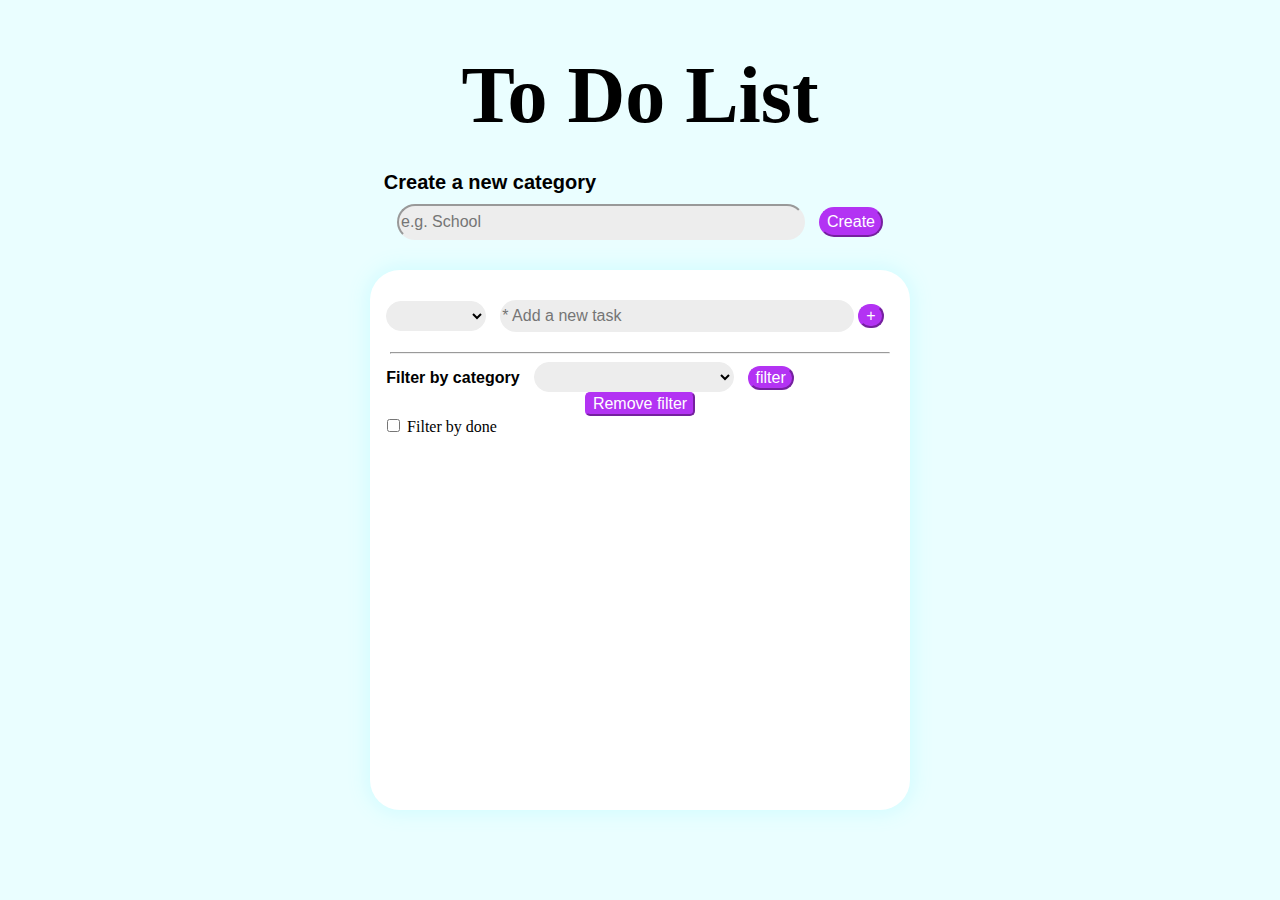
==== index2.html @ d006457a "MODIFIED files" ====
<!DOCTYPE html>
<html lang="en">

<head>
    <meta charset="UTF-8">
    <meta http-equiv="X-UA-Compatible" content="IE=edge">
    <meta name="viewport" content="width=device-width, initial-scale=1.0">
    <title>Document</title>
    <link rel="stylesheet" href="style.css">
</head>

<body class="bg">

    <div class="container-fluid" align="center">
        <div class="row">
            <div class="col-md-12">
                <h3 class="todolist">
                    To Do List
                </h3>
            </div>
        </div>
        <div class="row">
            <div class="col-md-12">
                <span class="createCategoryLabel">Create a new category</span>
            </div>
        </div>
        <div class="row">
            <div class="col-md-4">
            </div>
            <div class="col-md-4">
                
                <input class="createCategoryInput" type="text" name="new-category" id="new-category" placeholder="e.g. School"> 
                <button class="createbutton"onclick="addCategory()">Create</button>
            </div>
            <div class="col-md-4">
            </div>
        </div>
        <div  class="box" >
            <div class="col-md-12">
                <div class="row">
                    <div class="col-md-4">
                        <select class="droplistTask" id="categories-list" title="All" ><!--droplist category -->
                        </select>
                        <input class="inputTask" type="text" name="new-task" id="new-task" placeholder="* Add a new task">
                        <button class="addTaskButton"onclick="addTask()">+</button>
                        <hr>
                    </div>
                    <div class="col-md-4">
                        <!-- <input class="input" type="text" name="new-task" id="new-task" placeholder="* Add a new task"> -->
                    </div>
                    <div class="col-md-4">
                   
                    </div>
                </div>
                <div class="row">
                    <div class="col-md-4">
                         <span class="filterByCategoryLabel">Filter by category</span>
                         <select class="droplistFilter" id="categories-list-filter" title="All"></select>
                         <button class="filterButton" onclick="filterTasks()">filter</button>
                         <button class="button">Remove filter</button>
                    </div>
                    <div class="col-md-4">
                        <input class="checkboxDone"onclick="filterTasks()"type="checkbox" name="done" id="done">
                        <label class="filterbydoneLabel"for="done">Filter by done</label>
                    </div>
                    <div class="col-md-4">
                         
                    </div>
                </div>
                <div class="row">
                    <div class="col-md-4">
                    </div>
                    <div class="col-md-4">
                        <div id="tasks-list"></div>
                    </div>
                    <div class="col-md-4">
                    </div>
                </div> 
                
            </div>
        </div>
    </div>


</body>

<script src="./components/categoryItem.js"></script>
<script src="./components/taskItem.js"></script>

<script src="./engine.js"></script>
<script src="./index.js"></script>

</html>
---- style.css ----
.todo-item {
  display: flex;
}

hr{
  color:rgb(179, 51, 243);
  margin-top: 20px;
}
.bg{
  background-color: rgb(234, 254, 255);
}
.todolist{
  font-size:80px;
color: black;
font-family:serif;
margin-top: 50px;
margin-bottom: 30px;
}
.createCategoryLabel{
  margin-right: 300px;
  font-size: 20px;
  font-family:Arial, Helvetica, sans-serif;
  font-weight: bold;
}
.createCategoryInput{
  margin-top: 10px;
  margin-right: 10px;
  font-size:medium;
  background-color: rgb(237, 237, 237);
  border-color: rgb(237, 237, 237);
   border-radius:50px;
   height: 30px;
   width:400px;
   font-family:Arial, Helvetica, sans-serif;
}
.createbutton{
  background-color: rgb(179, 51, 243);
  border-radius: 50px;
  color: white;
  font-size: medium;
  border-color:rgb(179, 51, 243) ;
  height: 30px;
  font-family:Arial, Helvetica, sans-serif;
  
}
.droplistTask{
  font-size:medium;
  background-color: rgb(237, 237, 237);
  border-color: rgb(237, 237, 237);
   border-radius:50px;
   height: 30px;
   width:100px;
   /* margin-right:150px; */
   position:relative;
   right: 10px;
   font-family:Arial, Helvetica, sans-serif;
   
}
.inputTask{
  margin-top: 10px;
  /* margin-right:100px; */
  position :relative;
  /* right:5px; */
  font-size:medium;
  background-color: rgb(237, 237, 237);
  border-color: rgb(237, 237, 237);
   border-radius:50px;
   height: 30px;
   width:350px;
   border:0px;
   font-family:Arial, Helvetica, sans-serif;
}
.addTaskButton{
  background-color: rgb(179, 51, 243);
  border-radius:100px;
  color: white;
  font-size: medium;
  border-color:rgb(179, 51, 243) ;
  font-family:Arial, Helvetica, sans-serif;
}
.filterByCategoryLabel{

  font-size:medium;
  font-weight: bold;
  position: relative;
  right:60px;
  font-family:Arial, Helvetica, sans-serif;
}
.droplistFilter{
  font-size:medium;
  background-color: rgb(237, 237, 237);
  border-color: rgb(237, 237, 237);
   border-radius:50px;
   height: 30px;
   width:200px;
   /* margin-right:150px; */
   position:relative;
   right: 50px;
   font-family:Arial, Helvetica, sans-serif;
}
.filterButton{
  background-color: rgb(179, 51, 243);
  border-radius:100px;
  color: white;
  font-size: medium;
  border-color:rgb(179, 51, 243) ;
  position: relative;
  right:40px;
  font-family:Arial, Helvetica, sans-serif;
}
.checkboxDone{
position: relative;
right:200px;
}
.filterbydoneLabel{
  position: relative;
  right: 200px;

}
.removeFilterButton{

}
.header{
align-content: center;
font-size: xx-large;
color: black;
font-family:serif;
font-weight:900;

}
.box {
  height :500px;
  width :500px;
  background-color: rgb(255, 255, 255);
  border-radius:30px; 
  box-shadow: 0px 0px 20px 3px rgb(209, 252, 255);
  margin-top: 30px;
  padding: 20px;
}
.input{
  background-color: rgb(237, 237, 237);
  border-color: rgb(237, 237, 237);
   border-radius:5px;
   height: 30px;
   width:200px;
 
}

.category{
  background-color: rgb(237, 237, 237);
  border-color: rgb(237, 237, 237);
  border-radius:5px;
  height: 30px;
  width:100px;

}

.button{
  background-color: rgb(179, 51, 243);
  border-radius: 5px;
  color: white;
  font-size: medium;
  border-color:rgb(179, 51, 243) ;
}
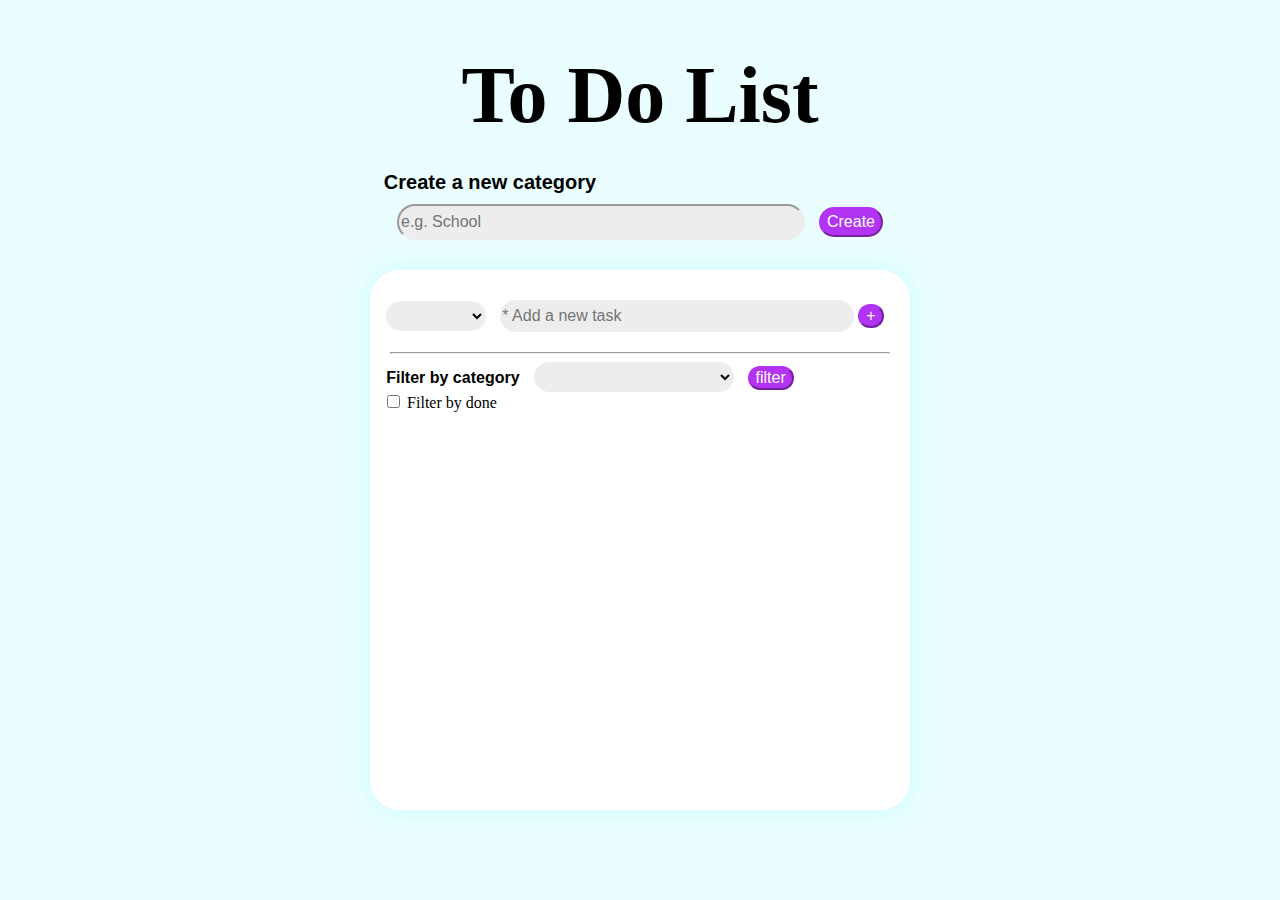
==== commit 5069378d: "MODIFIED files" ====
--- a/index2.html
+++ b/index2.html
@@ -57,7 +57,7 @@
                          <span class="filterByCategoryLabel">Filter by category</span>
                          <select class="droplistFilter" id="categories-list-filter" title="All"></select>
                          <button class="filterButton" onclick="filterTasks()">filter</button>
-                         <button class="button">Remove filter</button>
+                         
                     </div>
                     <div class="col-md-4">
                         <input class="checkboxDone"onclick="filterTasks()"type="checkbox" name="done" id="done">
--- a/style.css
+++ b/style.css
@@ -3,7 +3,7 @@
 }
 
 hr{
-  color:rgb(179, 51, 243);
+
   margin-top: 20px;
 }
 .bg{
@@ -117,9 +117,8 @@
   right: 200px;
 
 }
-.removeFilterButton{
 
-}
+
 .header{
 align-content: center;
 font-size: xx-large;
